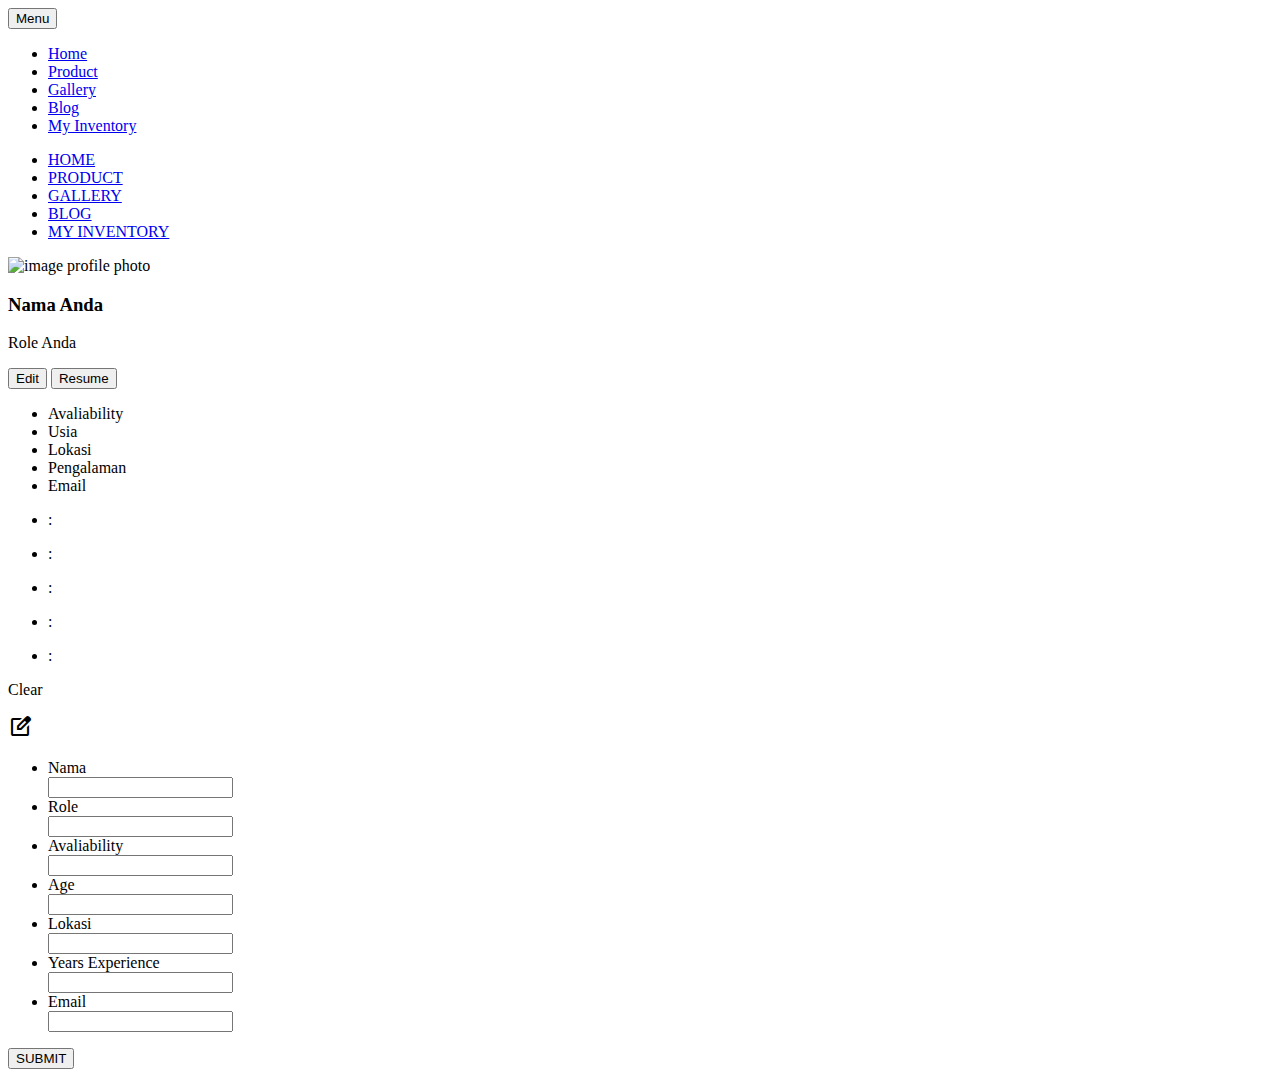
==== pages/challengePortofolioLanjutan.html @ fa39cf77 "Update challengePortofolioLanjutan.html" ====
<!DOCTYPE html>
<html lang="en">
<head>
    <meta charset="UTF-8">
    <meta name="viewport" content="width=device-width, initial-scale=1.0">
    <!-- import google icon -->
    <link rel="stylesheet" href="https://fonts.googleapis.com/icon?family=Material+Icons">
    <link rel="stylesheet" href="https://fonts.googleapis.com/css2?family=Material+Symbols+Outlined:opsz,wght,FILL,GRAD@20..48,100..700,0..1,-50..200" />
    <link rel="stylesheet" href="https://fonts.googleapis.com/css2?family=Material+Symbols+Outlined:opsz,wght,FILL,GRAD@24,400,0,0" />
    <link rel="stylesheet" href="../assets/css/portofolio.css">
    <title>Portofolio</title>
</head>
<body>
    <!-- Navbar -->
    <nav>
        <!-- Tombol menu mobile -->
        <div class="menu-mobile">
            <button class="btn-responsive">Menu</button>
            <ul class="menu-list">
                <li><a href="../index.html">Home</a></li>
                <li><a href="#">Product</a></li>
                <li><a href="#">Gallery</a></li>
                <li><a href="challengeWorkshopBlog.html">Blog</a></li>
                <li><a href="#">My Inventory</a></li>
            </ul>
        </div>
        <ul>
            <li><a href="../index.html">HOME</a></li>
            <li><a href="#">PRODUCT</a></li>
            <li><a href="#">GALLERY</a></li>
            <li><a href="challengeWorkshopBlog.html">BLOG</a></li>
            <li><a href="#">MY INVENTORY</a></li>
        </ul>
    </nav>

    <!-- Card -->
    <div class="card">
        <!-- [Card] Cell one -->
        <div class="cell-one">
            <div class="image-profile">
                <img src="../assets/img/person-2.png" alt="image profile photo">
            </div>
            <section class="section-one">
                <h3 class="output">Nama Anda</h3>
                <p class="output">Role Anda</p>
                <div class="btn">
                    <button class="btn-edit">Edit</button>
                    <button class="btn-resume">Resume</button>
                </div>
            </section>
        </div>
        
        <!-- [Card] Cell two -->
        <div class="cell-two">
            <section class="section-two">
                <ul>
                    <li>Avaliability</li>
                    <li>Usia</li>
                    <li>Lokasi</li>
                    <li>Pengalaman</li>
                    <li>Email</li>
                </ul>
            </section>
            <section class="section-three">
                <ul>
                    <li>
                        <span>:&nbsp;</span><p class="output"></p>
                    </li>
                    <li>
                        <span>:&nbsp;</span><p class="output"></p>
                    </li>
                    <li>
                        <span>:&nbsp;</span><p class="output"></p>
                    </li>
                    <li>
                        <span>:&nbsp;</span><p class="output"></p>
                    </li>
                    <li>
                        <span>:&nbsp;</span><p class="output"></p>
                    </li>
                </ul>
            </section>
            <div class="delete">
                <p>Clear</p>
                <i class="material-symbols-outlined">edit_square</i>
            </div>
        </div>
    </div>

    <!-- Form -->
    <div class="form-container">
        <div>
            <form>
                <ul>
                    <li>
                        <label for="nama">Nama</label><br>
                        <input type="text" id="nama" autocomplete="off" class="input"/>
                    </li>
                    <li>
                        <label for="role">Role</label><br>
                        <input type="text" id="role" autocomplete="off" class="input"/>
                    </li>
                    <li>
                        <label for="availibility">Avaliability</label><br>
                        <input type="text" id="availibility" autocomplete="off" class="input"/>
                    </li>
                    <li>
                        <label for="age">Age</label><br>
                        <input type="text" id="age" autocomplete="off" class="input"/>
                    </li>
                    <li>
                        <label for="lokasi">Lokasi</label><br>
                        <input type="text" id="lokasi" autocomplete="off" class="input"/>
                    </li>
                    <li>
                        <label for="exp">Years Experience</label><br>
                        <input type="text" id="exp" autocomplete="off" class="input"/>
                    </li>
                    <li>
                        <label for="email">Email</label><br>
                        <input type="text" id="email" autocomplete="off" class="input"/>
                    </li>
                </ul>
            </form>
            <button class="btn-form" onclick="getValue();" type="submit">SUBMIT</button>
        </div>
    </div>
    
<script src="../assets/js/portofolio.js"></script>
</body>
</html>
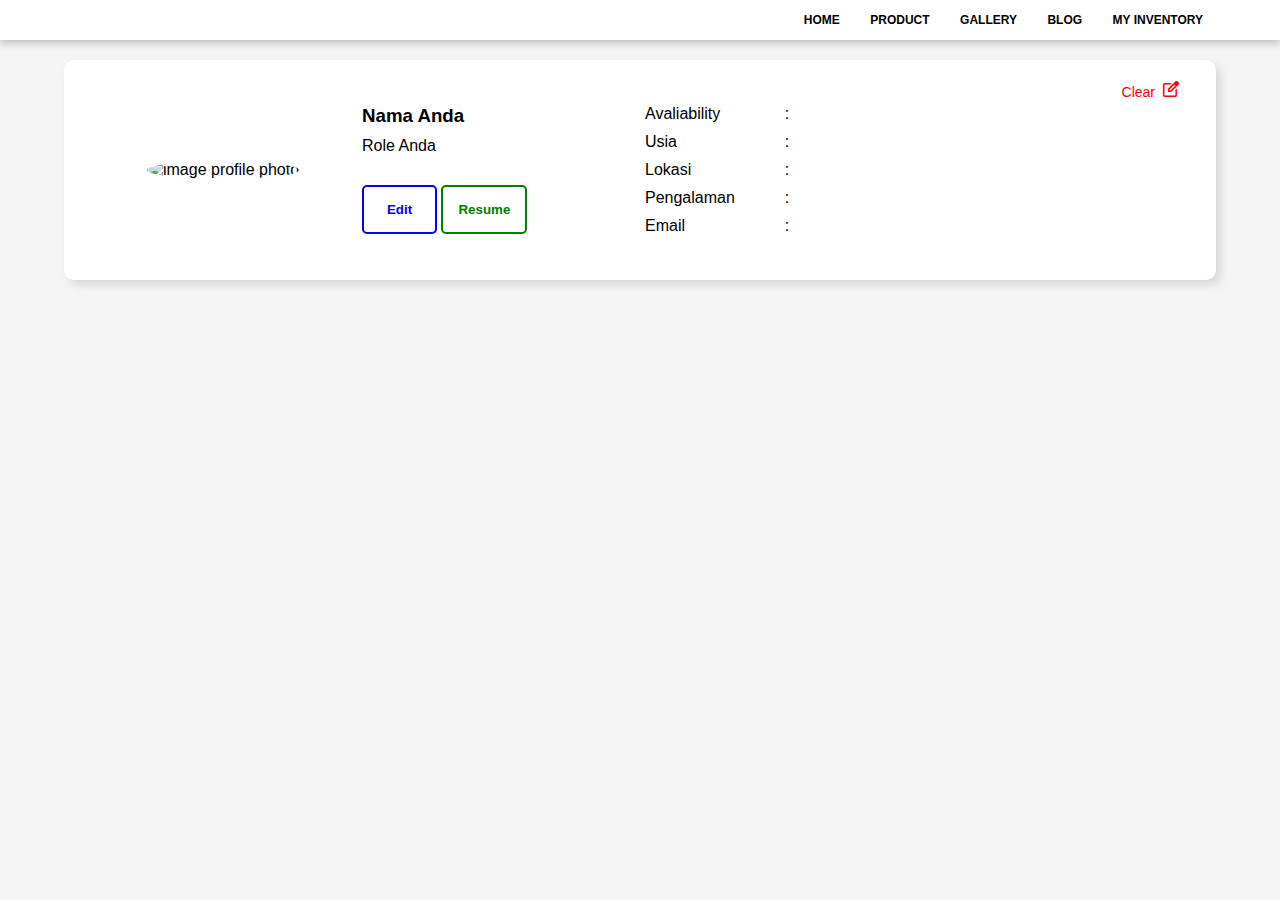
==== commit 5f703527: "merge dengan assignment2 fix margin dan padding" ====
--- a/pages/challengePortofolioLanjutan.html
+++ b/pages/challengePortofolioLanjutan.html
@@ -3,6 +3,7 @@
 <head>
     <meta charset="UTF-8">
     <meta name="viewport" content="width=device-width, initial-scale=1.0">
+    <link rel="stylesheet" href="../assets/css/portofolio.css">
     <!-- import google icon -->
     <link rel="stylesheet" href="https://fonts.googleapis.com/icon?family=Material+Icons">
     <link rel="stylesheet" href="https://fonts.googleapis.com/css2?family=Material+Symbols+Outlined:opsz,wght,FILL,GRAD@20..48,100..700,0..1,-50..200" />
@@ -125,7 +126,6 @@
             <button class="btn-form" onclick="getValue();" type="submit">SUBMIT</button>
         </div>
     </div>
-    
 <script src="../assets/js/portofolio.js"></script>
 </body>
 </html>
--- a/assets/css/portofolio.css
+++ b/assets/css/portofolio.css
@@ -0,0 +1,339 @@
+*{
+    padding: 0;
+    margin: 0;
+    box-sizing: border-box;
+    font-family: sans-serif;
+}
+
+body{
+    background: whitesmoke;
+    display: flex;
+    justify-content: center;
+    align-items: center;
+    flex-direction: column;
+}
+
+
+/*Navbar*/
+nav{
+    width: 100%;
+    height: 40px;
+    background: white;
+    font-weight: bold;
+    box-shadow: rgba(0, 0, 0, 0.24) 0px 3px 8px;
+}
+
+nav .btn-responsive{
+    display: none;
+}
+
+nav ul{
+    margin: 0px auto;
+    float: right;
+    padding-right: 5vw;
+}
+
+nav ul li{
+    display: inline-block;
+    margin: 5px;
+    font-size: 12px;
+    padding: 8px;
+    border-radius: 7px;
+    transition: .5s ease;
+}
+
+nav ul li:hover{
+    background: rgb(223, 223, 223);
+}
+
+
+nav ul li a{
+    text-decoration: none;
+    color: black;
+}
+
+
+/* Card */
+.card{
+    margin: 20px 0;
+    width: 90%;
+    border-radius: 10px;
+    background: white;
+    display: grid;
+    grid-template-columns: repeat(auto-fit, minmax(200px, 1fr));
+    padding: 20px;
+    box-shadow: 5px 5px 10px rgba(102, 102, 102, 0.2);
+}
+
+/* [Card] Cell one */
+.cell-one{
+    display: grid;
+    grid-template-columns: repeat(auto-fit, minmax(200px, 1fr));
+}
+
+.card .image-profile{
+    margin: auto;
+} 
+
+.card .image-profile img{
+    width: 160px;
+    height: 160px;
+    border-radius: 50%;
+}
+
+/* Section one */
+.card .section-one{
+    margin-top: 25px;
+}
+
+.section-one p{
+    margin-top: 10px;
+}
+
+.section-one .btn{
+    margin-top: 30px;
+}
+
+.section-one .btn button{
+    padding: 15px;
+    border-radius: 5px;
+}
+
+
+.btn .btn-edit{
+    background: white;
+    color: blue;
+    border: 2px solid blue;
+    font-weight: bold;
+    cursor: pointer;
+    transition: 0.5s ease;
+    width: 75px;
+}
+
+.btn .btn-edit:hover{
+    background: blue;
+    color: white;
+    transform: translateY(-5px);
+    box-shadow: 3px 3px 10px rgba(0, 0, 0, .5);
+}
+
+.btn .btn-resume{
+    background: white;
+    color: green;
+    border: 2px solid green;
+    font-weight: bold;
+    transition: 0.5s ease;
+    cursor: pointer;
+}
+
+.btn .btn-resume:hover{
+    background: green;
+    color: white;
+    transform: translateY(-5px);
+    box-shadow: 3px 3px 10px rgba(0, 0, 0, .5);
+}
+
+
+/* [Card] Cell two */
+.cell-two{
+    display: flex;
+    gap: 20px;
+    justify-content: start;
+}
+
+/* Section two */
+.card .section-two{
+    margin: 20px 0px;
+}
+
+.section-two ul{
+    list-style-type: none;
+}
+
+.section-two ul li{
+    padding: 5px;
+}
+
+/* Section three */
+.card .section-three{
+    margin: 20px;
+}
+
+.section-three ul{
+    list-style-type: none;
+}
+
+.section-three ul li{
+    display: flex;
+    padding: 5px;
+}
+
+.delete{
+    width: 60px;
+    height: 25px;
+    position: absolute;
+    display: flex;
+    justify-content: end;
+    right: 0;
+    color: red;
+    margin-right: 100px;
+    cursor: pointer;
+}
+
+.delete i{
+    font-size: 20px;
+}
+
+.delete p{
+    position: absolute;
+    line-height: 25px;
+    margin-right: 25px;
+    font-size: 14px;
+    cursor: pointer;
+}
+
+
+/* Form */
+.form-container{
+    display: grid;
+    grid-template-rows: 0fr;
+    transition: .5s ease;
+    width: 90%;
+}
+
+.form-container > div{
+    overflow: hidden;
+}
+
+.active{
+    grid-template-rows: 1fr;
+}
+
+form{
+    overflow: hidden;
+    height: auto;
+    margin: 5px 0px;
+    background: white;
+    display: grid;
+}
+
+form ul{
+    list-style-type: none;
+    font-weight: bold;
+}
+
+form ul li{
+    padding-bottom: 10px;
+}
+
+form input[type=text]{
+    width: 100%;
+    padding: 0.3vw;
+    border: 2px solid #ccc;
+    outline: none;
+    border-radius: 5px;
+    transition: .5s ease;
+}
+
+form input[type=text]:focus{
+    border: 2px solid rgb(100, 100, 100)
+}
+
+.btn-form{
+    width: 100%;
+    height: auto;
+    margin: 2px 0px;
+    color: white;
+    border: none;
+    font-weight: bold;
+    padding: 0.4vw;
+    background: green;
+    cursor: pointer;
+    transition: .5s ease;
+}
+
+.btn-form:hover{
+    background: darkgreen;
+    transform: translateY(-5px);
+    box-shadow: 3px 3px 10px rgba(0, 0, 0, .5);
+}
+
+/* Menu list mobile */
+.menu-list{
+    position: absolute;
+    right: 0;
+    margin: 50px 15px;
+    border-radius: 10px;
+    background: white;
+    box-shadow: 5px 5px 10px rgba(0, 0, 0, .2);
+    opacity: 0;
+    transform: translateY(-125px) translateX(55px) scale(.1);
+    transition: .5s ease;
+}
+
+.menu-list li{
+    display: block;
+}
+
+.active{
+    transform: translateY(0px) scale(1);
+    opacity: 1;
+}
+
+@media (max-width:400px) and (min-width:321px){
+    body{
+        overflow-x: hidden;
+    }
+
+    nav ul li{
+        display: none;
+    }
+
+    nav .btn-responsive{
+        display: block;
+        float: right;
+        clear: both;
+        margin: 5px 20px;
+        padding: 5px;
+        background: white;
+        border: 2px solid blue;
+        border-radius: 5px;
+        font-weight: bold;
+        color: blue;
+        transition: .5s ease;
+    }
+
+    nav button:hover{
+        background: blue;
+        color: white;
+        transform: translateY(-3px);
+        box-shadow: 2px 2px 5px grey;
+    }
+
+    .cell-one{
+        place-items: center;
+        text-align: center;
+    }
+
+    .cell-two{
+        justify-content: center;
+        font-size: 15px;
+    }
+
+    .delete{
+        justify-content: start;
+        top: 80px;
+        font-size: 12px;
+        left: 0;
+        margin-left: 35px;
+    }
+    
+    .delete i{
+        font-size: 18px;
+        
+    }
+
+    .delete p{
+        margin-left: 20px;
+    }
+}
--- a/assets/css/portofolio.css
+++ b/assets/css/portofolio.css
@@ -0,0 +1,339 @@
+*{
+    padding: 0;
+    margin: 0;
+    box-sizing: border-box;
+    font-family: sans-serif;
+}
+
+body{
+    background: whitesmoke;
+    display: flex;
+    justify-content: center;
+    align-items: center;
+    flex-direction: column;
+}
+
+
+/*Navbar*/
+nav{
+    width: 100%;
+    height: 40px;
+    background: white;
+    font-weight: bold;
+    box-shadow: rgba(0, 0, 0, 0.24) 0px 3px 8px;
+}
+
+nav .btn-responsive{
+    display: none;
+}
+
+nav ul{
+    margin: 0px auto;
+    float: right;
+    padding-right: 5vw;
+}
+
+nav ul li{
+    display: inline-block;
+    margin: 5px;
+    font-size: 12px;
+    padding: 8px;
+    border-radius: 7px;
+    transition: .5s ease;
+}
+
+nav ul li:hover{
+    background: rgb(223, 223, 223);
+}
+
+
+nav ul li a{
+    text-decoration: none;
+    color: black;
+}
+
+
+/* Card */
+.card{
+    margin: 20px 0;
+    width: 90%;
+    border-radius: 10px;
+    background: white;
+    display: grid;
+    grid-template-columns: repeat(auto-fit, minmax(200px, 1fr));
+    padding: 20px;
+    box-shadow: 5px 5px 10px rgba(102, 102, 102, 0.2);
+}
+
+/* [Card] Cell one */
+.cell-one{
+    display: grid;
+    grid-template-columns: repeat(auto-fit, minmax(200px, 1fr));
+}
+
+.card .image-profile{
+    margin: auto;
+} 
+
+.card .image-profile img{
+    width: 160px;
+    height: 160px;
+    border-radius: 50%;
+}
+
+/* Section one */
+.card .section-one{
+    margin-top: 25px;
+}
+
+.section-one p{
+    margin-top: 10px;
+}
+
+.section-one .btn{
+    margin-top: 30px;
+}
+
+.section-one .btn button{
+    padding: 15px;
+    border-radius: 5px;
+}
+
+
+.btn .btn-edit{
+    background: white;
+    color: blue;
+    border: 2px solid blue;
+    font-weight: bold;
+    cursor: pointer;
+    transition: 0.5s ease;
+    width: 75px;
+}
+
+.btn .btn-edit:hover{
+    background: blue;
+    color: white;
+    transform: translateY(-5px);
+    box-shadow: 3px 3px 10px rgba(0, 0, 0, .5);
+}
+
+.btn .btn-resume{
+    background: white;
+    color: green;
+    border: 2px solid green;
+    font-weight: bold;
+    transition: 0.5s ease;
+    cursor: pointer;
+}
+
+.btn .btn-resume:hover{
+    background: green;
+    color: white;
+    transform: translateY(-5px);
+    box-shadow: 3px 3px 10px rgba(0, 0, 0, .5);
+}
+
+
+/* [Card] Cell two */
+.cell-two{
+    display: flex;
+    gap: 20px;
+    justify-content: start;
+}
+
+/* Section two */
+.card .section-two{
+    margin: 20px 0px;
+}
+
+.section-two ul{
+    list-style-type: none;
+}
+
+.section-two ul li{
+    padding: 5px;
+}
+
+/* Section three */
+.card .section-three{
+    margin: 20px;
+}
+
+.section-three ul{
+    list-style-type: none;
+}
+
+.section-three ul li{
+    display: flex;
+    padding: 5px;
+}
+
+.delete{
+    width: 60px;
+    height: 25px;
+    position: absolute;
+    display: flex;
+    justify-content: end;
+    right: 0;
+    color: red;
+    margin-right: 100px;
+    cursor: pointer;
+}
+
+.delete i{
+    font-size: 20px;
+}
+
+.delete p{
+    position: absolute;
+    line-height: 25px;
+    margin-right: 25px;
+    font-size: 14px;
+    cursor: pointer;
+}
+
+
+/* Form */
+.form-container{
+    display: grid;
+    grid-template-rows: 0fr;
+    transition: .5s ease;
+    width: 90%;
+}
+
+.form-container > div{
+    overflow: hidden;
+}
+
+.active{
+    grid-template-rows: 1fr;
+}
+
+form{
+    overflow: hidden;
+    height: auto;
+    margin: 5px 0px;
+    background: white;
+    display: grid;
+}
+
+form ul{
+    list-style-type: none;
+    font-weight: bold;
+}
+
+form ul li{
+    padding-bottom: 10px;
+}
+
+form input[type=text]{
+    width: 100%;
+    padding: 0.3vw;
+    border: 2px solid #ccc;
+    outline: none;
+    border-radius: 5px;
+    transition: .5s ease;
+}
+
+form input[type=text]:focus{
+    border: 2px solid rgb(100, 100, 100)
+}
+
+.btn-form{
+    width: 100%;
+    height: auto;
+    margin: 2px 0px;
+    color: white;
+    border: none;
+    font-weight: bold;
+    padding: 0.4vw;
+    background: green;
+    cursor: pointer;
+    transition: .5s ease;
+}
+
+.btn-form:hover{
+    background: darkgreen;
+    transform: translateY(-5px);
+    box-shadow: 3px 3px 10px rgba(0, 0, 0, .5);
+}
+
+/* Menu list mobile */
+.menu-list{
+    position: absolute;
+    right: 0;
+    margin: 50px 15px;
+    border-radius: 10px;
+    background: white;
+    box-shadow: 5px 5px 10px rgba(0, 0, 0, .2);
+    opacity: 0;
+    transform: translateY(-125px) translateX(55px) scale(.1);
+    transition: .5s ease;
+}
+
+.menu-list li{
+    display: block;
+}
+
+.active{
+    transform: translateY(0px) scale(1);
+    opacity: 1;
+}
+
+@media (max-width:400px) and (min-width:321px){
+    body{
+        overflow-x: hidden;
+    }
+
+    nav ul li{
+        display: none;
+    }
+
+    nav .btn-responsive{
+        display: block;
+        float: right;
+        clear: both;
+        margin: 5px 20px;
+        padding: 5px;
+        background: white;
+        border: 2px solid blue;
+        border-radius: 5px;
+        font-weight: bold;
+        color: blue;
+        transition: .5s ease;
+    }
+
+    nav button:hover{
+        background: blue;
+        color: white;
+        transform: translateY(-3px);
+        box-shadow: 2px 2px 5px grey;
+    }
+
+    .cell-one{
+        place-items: center;
+        text-align: center;
+    }
+
+    .cell-two{
+        justify-content: center;
+        font-size: 15px;
+    }
+
+    .delete{
+        justify-content: start;
+        top: 80px;
+        font-size: 12px;
+        left: 0;
+        margin-left: 35px;
+    }
+    
+    .delete i{
+        font-size: 18px;
+        
+    }
+
+    .delete p{
+        margin-left: 20px;
+    }
+}
